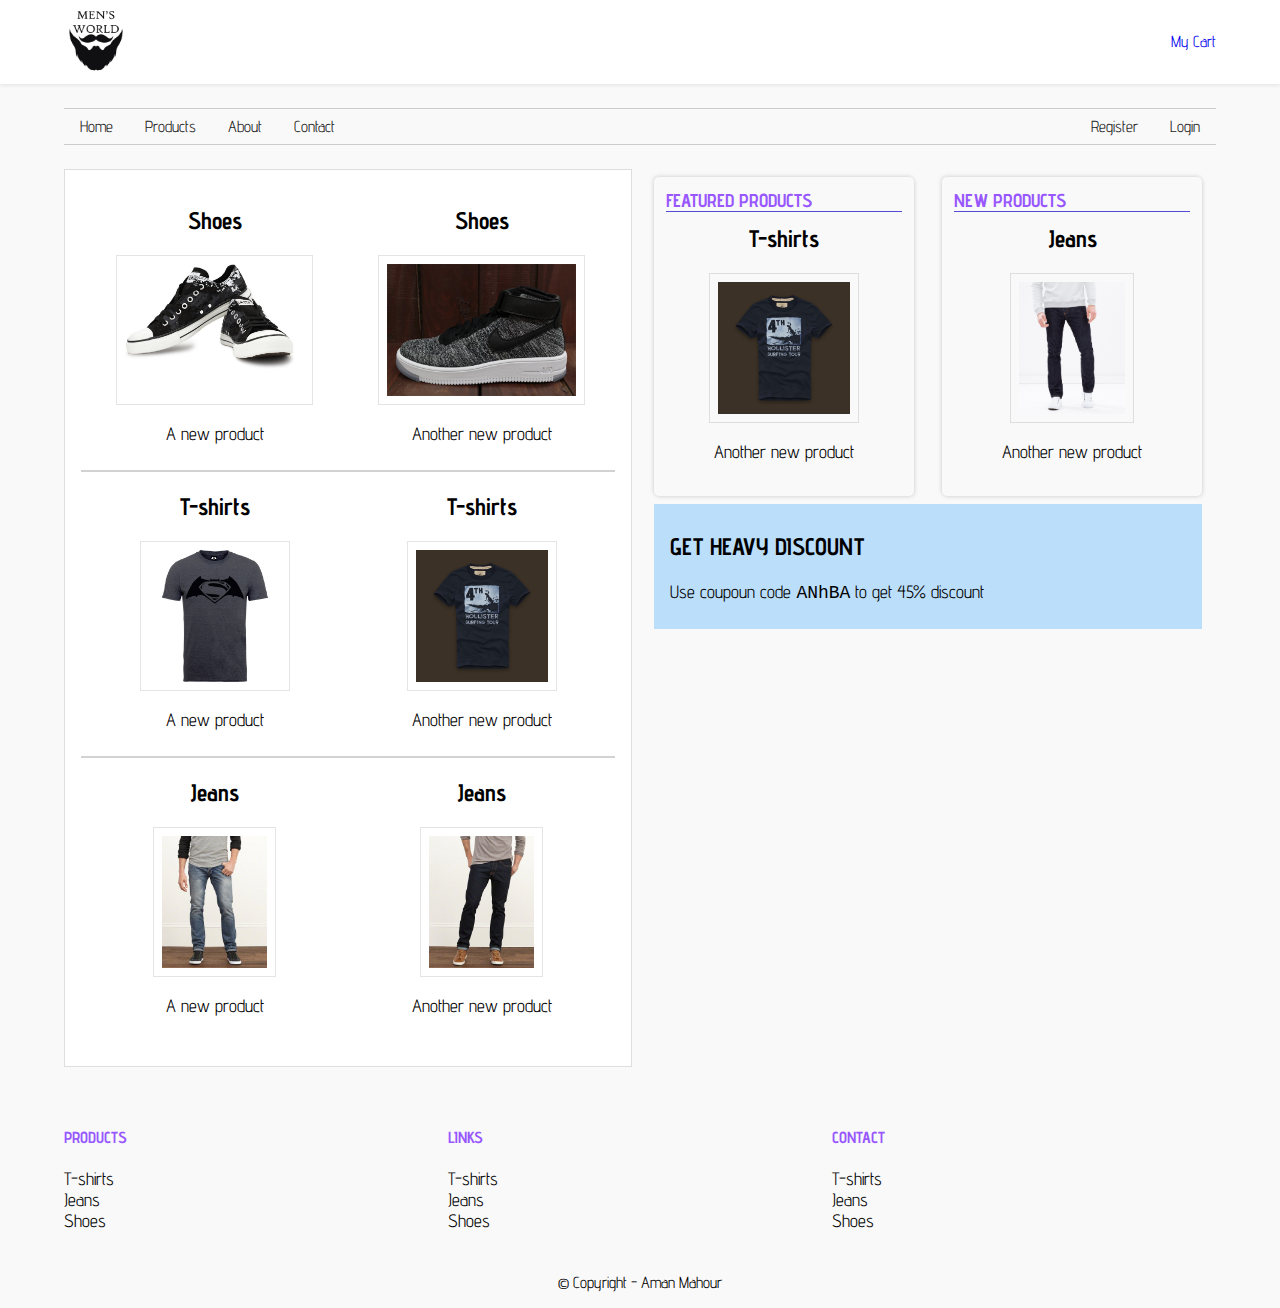
==== woocommerce site/index.html @ b5afea8d "Add files via upload" ====
<!DOCTYPE html>
<html>
  <head>
    <title>Men's World</title>
    <link rel="icon" href="img/logo.jpg" />
    <meta charset="utf-8" />
    <link href='https://fonts.googleapis.com/css?family=Advent+Pro:300,700' rel='stylesheet' type='text/css' />
    <link rel="stylesheet" type="text/css" href="css/app.css" />
  </head>
  <body>
   <header style="background-color: white; box-shadow: 0 1px 4px rgba(0, 0, 0, .1);">
    <div class="container" style="padding-top: 8px;padding-bottom: 8px;">
     <div class="grid grid-two">
       <a href="index.html"><img src="img/logo.jpg" alt="logo" style="height: 64px ;" />

     </div>
     <div class="grid grid-two" style="padding-top: 24px;text-align: right;">
  <span><a href="mycart.html">My Cart</a></span>
     </div>
    </div>
   </header>
   <main class="container">
    <nav id="product-nav" class="full">
     <li><a href="index.html">Home</a></li>
     <li><a href="products.html">Products</a></li>
     <li><a href="about.html">About</a></li>
     <li><a href="contact.html">Contact</a></li>
     <li style="float: right"><a href="login.html">Login</a></li>
      <li style="float: right"><a href="register.html">Register</a></li>
    </nav>
    <div class="full">
    <div class="grid grid-two" style="padding-right: 8px;">
     <div style="background-color: #fff;border: 1px solid #dededf;box-sizing: border-box;padding: 16px;">
     <!-- start a product line -->
      <div class="product-line full">
       <div class="product grid grid-two">
        <h2>Shoes</h2>
        <img src="img/product/shoes/1.jpg" />
        <p>A new product</p>
       </div>
       <!-- a product -->
       <div class="product grid grid-two">
        <h2>Shoes</h2>
        <img src="img/product/shoes/2.jpg" />
        <p>Another new product</p>
       </div>
       <!-- a product -->
      </div>
      <!-- end a product line -->
     <!-- start a product line -->
      <div class="product-line full">
       <div class="product grid grid-two">
        <h2>T-shirts</h2>
        <img src="img/product/tshirts/2.jpg" />
        <p>A new product</p>
       </div>
       <!-- a product -->
       <div class="product grid grid-two">
        <h2>T-shirts</h2>
        <img src="img/product/tshirts/3.jpg" />
        <p>Another new product</p>
       </div>
       <script type="text/javascript">
         //loads the featured and new product randomly
         (function(d) {
          var types = ['jeans', 'tshirts', 'shoes'];
          var MAX = 5;
          var type = Math.round(Math.random() * 4) - 1;
          var product = Math.round(Math.random() * MAX);
         })(document);
       </script>
       <!-- a product -->
      </div>
      <!-- end a product line -->
     <!-- start a product line -->
      <div class="product-line full">
       <div class="product grid grid-two"> <h2>Jeans</h2>
        <img src="img/product/jeans/1.jpg" />
        <p>A new product</p>
       </div>
       <!-- a product -->
       <div class="product grid grid-two">
        <h2>Jeans</h2>
        <img src="img/product/jeans/2.jpg" />
        <p>Another new product</p>
       </div>
       <!-- a product -->
      </div>
      <!-- end a product line -->
     </div>
    </div>
    <div class="grid grid-two">

     <div class="full">
     <!-- Featured product box -->
     <div class="grid grid-two">
      <div class="box">
       <h3 class="text-blue uppr">Featured Products</h3>
       <div class="product">
        <h2>T-shirts</h2>
        <img src="img/product/tshirts/3.jpg" />
        <p>Another new product</p>
       </div>
      </div>
     </div>
     <!-- Featured product box -->

     <!-- new product box -->
     <div class="grid grid-two">
      <div class="box">
       <h3 class="text-blue uppr">New Products</h3>
       <div class="product">
        <h2>Jeans</h2>
        <img src="img/product/jeans/5.jpg" />
        <p>Another new product</p>
       </div>
      </div>
     </div>
     <!-- finish new product box -->
     </div>
     <div class="light-background clear" style="width: 95%; margin: 8px auto; padding:8px 16px;box-sizing: border-box;">
      <h2>GET HEAVY DISCOUNT</h2>
      <p>Use coupoun code <code>ANhBA</code> to get 45% discount</p>
     </div>
    </div>
    </div>

   </main>
   <footer>
    <div class="container">
    <div class="full">
     <div class="grid grid-three">
     <h4 class="text-blue">PRODUCTS</h4>
      <ul>
       <li>T-shirts</li>
       <li>Jeans</li>
       <li>Shoes</li>
      </ul>
     </div>
     <div class="grid grid-three">
     <h4 class="text-blue">LINKS</h4>
      <ul>
       <li>T-shirts</li>
       <li>Jeans</li>
       <li>Shoes</li>
      </ul>
     </div>
     <div class="grid grid-three">
     <h4 class="text-blue">CONTACT</h4>
      <ul>
       <li>T-shirts</li>
       <li>Jeans</li>
       <li>Shoes</li>
      </ul>
     </div>
    </div>
    </div>
     <div style="text-align: center; padding: 16px;">
       &copy; Copyright - Aman Mahour
     </div>
   </footer>
   <script type="text/javascript">
    (function(d) {
     var products = document.getElementsByClassName('product');
     for(var i = products.length - 1;i >= 0 ; --i) {
      products[i].onclick = function() {
       var src = this.getElementsByTagName('img')[0].src;
       document.location.href = 'demo.html#' +  src;
      }
     }
    })(document);

   </script>
  </body>
</html>
<!DOCTYPE html>
<html lang="en">
<head>
  <meta charset="UTF-8">
  <meta http-equiv="X-UA-Compatible" content="IE=edge">
  <meta name="viewport" content="width=device-width, initial-scale=1.0">
  <title>Document</title>
</head>
<body>
  
</body>
</html>
---- woocommerce site/css/app.css ----
.dark-background {
  background: #1976d2;
}
.default-background {
  background: #2196f3;
}
.light-background {
  background: #bbdefb;
}
.text-color {
  color: #ffffff;
}
.accent-color {
  background: #03a9f4;
}
.accent-background {
  background: #03a9f4;
}
.primary-text-color {
  color: #212121;
}
.secondary-text-color {
  color: #727272;
}
.divider-color {
  border-color: #b6b6b6;
}
.text-blue {
  color: #9857ff;
}
.uppr {
  text-transform: uppercase;
}
h3.uppr {
  border-bottom: 1px solid #4f4bd3;
}
html,
body {
  margin: 0;
  padding: 0;
  width: 100%;
  background-color: #f9f9f9;
  font-family: "Advent Pro", sans-serif;
}
.container {
  position: relative;
  max-width: 90%;
  margin: 0 auto;
}
main > .container {
  margin-top: 16px;
}
.clear,
.full::after,
.container::after {
  content: "";
  display: table;
  clear: both;
}
.grid {
  box-sizing: border-box;
  float: left;
}
.grid-two {
  width: 50%;
}
.grid-three {
  width: 33.333%;
}
.grid-four {
  width: 25%;
}
.full {
  width: 100%;
  box-sizing: border-box;
  margin: 8px auto;
}
.grid:last-child {
  float: right;
}
.button {
  padding: 4px 8px;
  border-radius: 4px;
  display: inline-block;
}
a {
  text-decoration: none;
}
#product-nav {
  list-style: none;
  border-top: 1px solid #ccc;
  border-bottom: 1px solid #ccc;
  margin-top: 24px;
  margin-bottom: 24px;
}
#product-nav li {
  float: left;
  padding: 8px 16px;
  font-size: 16px;
}
#product-nav li a {
  color: #212121;
}
#product-nav li a:hover,
#product-nav li a:active {
  color: #919191;
}
.box {
  box-sizing: border-box;
  padding: 8px;
  box-shadow: 1px 1px 4px rgba(0, 0, 0, 0.1), -1px -1px 4px rgba(0, 0, 0, 0.1);
  border-radius: 5px;
}
.box h3 {
  margin: 4px;
}
.grid > .box {
  width: 90%;
  margin: 0 auto;
}
.product-line {
  border-bottom: 2px solid rgba(30, 30, 30, 0.2);
}
.product-line:last-child {
  border-bottom: 0 none;
}
.product {
  position: relative;
  text-align: center;
  overflow: hidden;
  cursor: pointer;
  margin-top: 8px !important;
  margin-bottom: 8px !important;
}
.product > img {
  display: block;
  margin: 0 auto;
  border: 1px solid rgba(30, 30, 30, 0.12);
  padding: 8px;
  box-sizing: border-box;
  height: 150px;
  width: auto;
}
.product:hover > img {
  box-shadow: 2px 2px 4px rgba(40, 40, 40, 0.15),
    -2px -2px 4px rgba(40, 40, 40, 0.15);
}
.product h2 {
  margin-top: 4px;
}
p {
  font-size: 18px;
}
footer {
  margin-top: 32px;
}
footer ul {
  list-style: none;
  font-size: 18px;
  padding: 0;
}
.detail {
  text-align: center;
  background-color: #efefef;
  padding: 16px 0;
}
#demo-img {
  width: 100%;
  max-width: 400px;
  margin: 0 auto;
  border: 4px solid #fff;
  border-radius: 4px;
  box-shadow: 0 1px 4px rgba(0, 0, 0, 0.1);
}
.button {
  border: 0 none;
  outline: 0 none;
  border-radius: 4px;
  display: inline-block;
  font-size: 16px;
  padding: 4px 8px;
  opacity: 0.92;
  cursor: pointer;
  color: #cdcefc;
}
.button:hover {
  opacity: 0.96;
}
.button:active {
  opacity: 1;
}
#price {
  display: block;
  font-size: 32px;
  font-weight: bold;
  margin-bottom: 16px;
}
.red {
  background-color: #992121;
}
.green {
  background-color: #219c21;
}
.blue {
  background-color: #21229a;
}
.grid-three > h1 {
  text-align: center;
}
form * {
  display: block;
  box-sizing: border-box;
  border: 1px solid rgba(0, 0, 0, 0.15);
  width: 100%;
  margin: 8px 0;
  padding: 4px 8px;
  border-radius: 4px;
}

@media screen and (max-width: 800px) {
  .grid {
    size: 10px;
  }
}
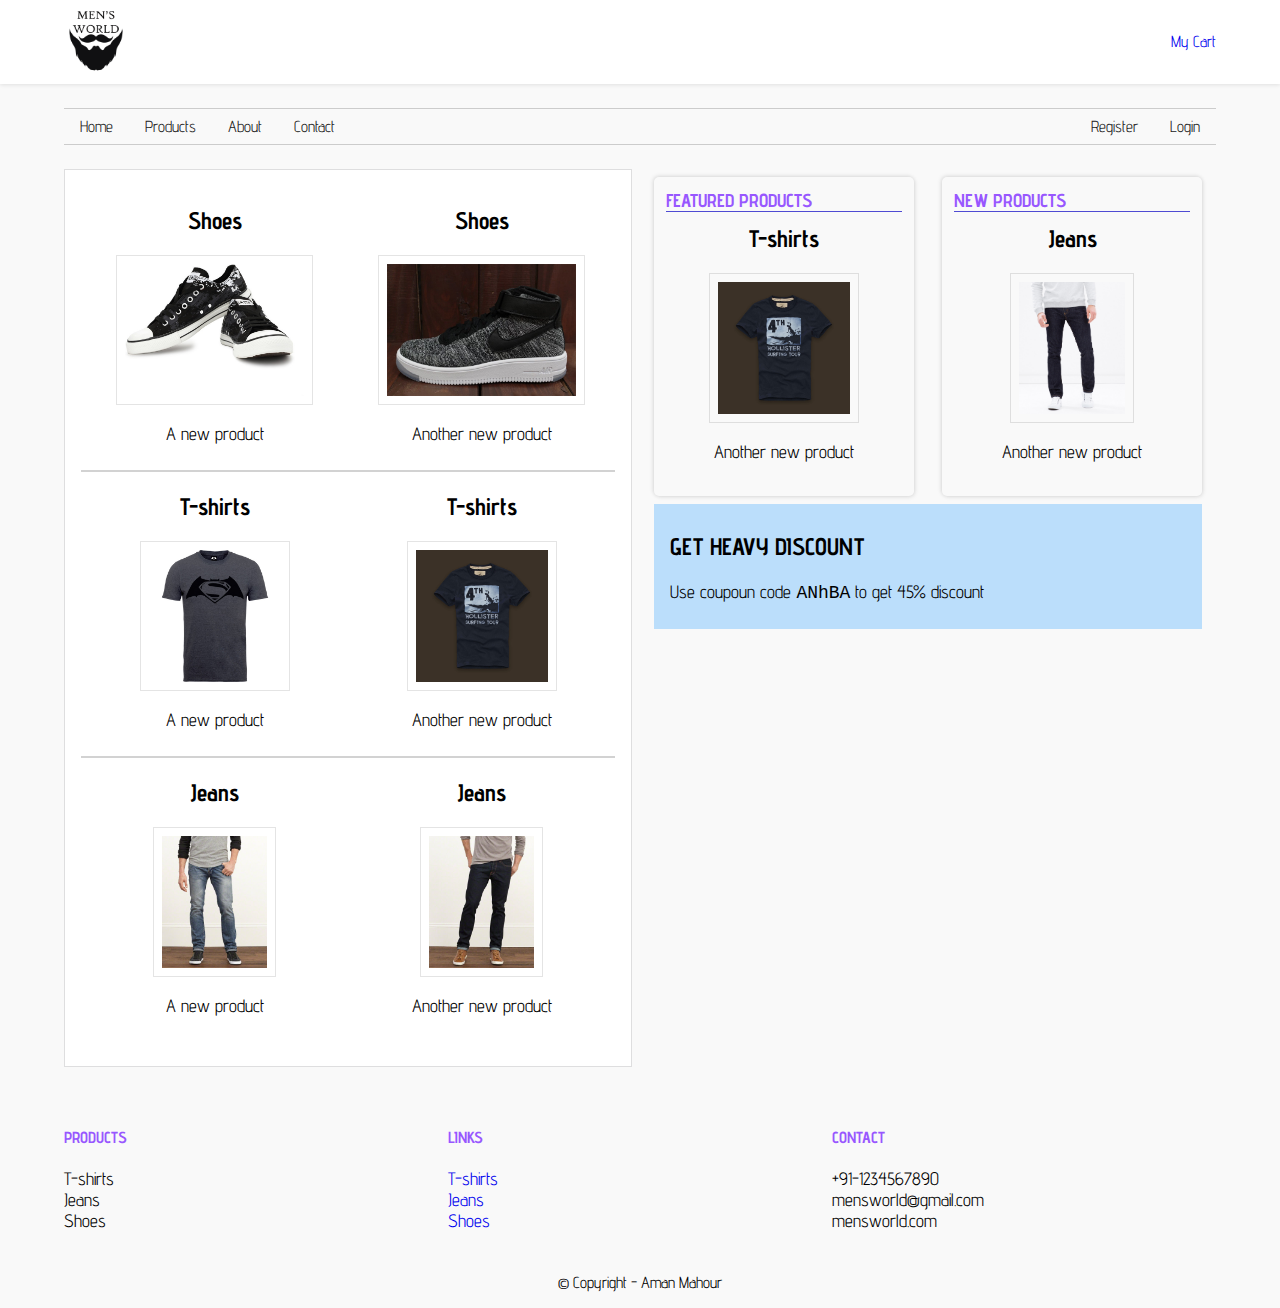
==== commit 2e45ec27: "Update index.html" ====
--- a/woocommerce site/index.html
+++ b/woocommerce site/index.html
@@ -140,18 +140,18 @@
      <div class="grid grid-three">
      <h4 class="text-blue">LINKS</h4>
       <ul>
-       <li>T-shirts</li>
-       <li>Jeans</li>
-       <li>Shoes</li>
-      </ul>
-     </div>
-     <div class="grid grid-three">
-     <h4 class="text-blue">CONTACT</h4>
-      <ul>
-       <li>T-shirts</li>
-       <li>Jeans</li>
-       <li>Shoes</li>
-      </ul>
+    <li><a href="#tshirt">T-shirts</a></li>
+    <li><a href="#jeans">Jeans</a></li>
+    <li><a href="#shoes">Shoes</a></li>
+   </ul>
+  </div>
+  <div class="grid grid-three">
+  <h4 class="text-blue">CONTACT</h4>
+   <ul>
+    <li>+91-1234567890</li>
+    <li>mensworld@gmail.com</li>
+    <li>mensworld.com</li>
+   </ul>
      </div>
     </div>
     </div>
@@ -184,4 +184,4 @@
 <body>
   
 </body>
-</html>+</html>
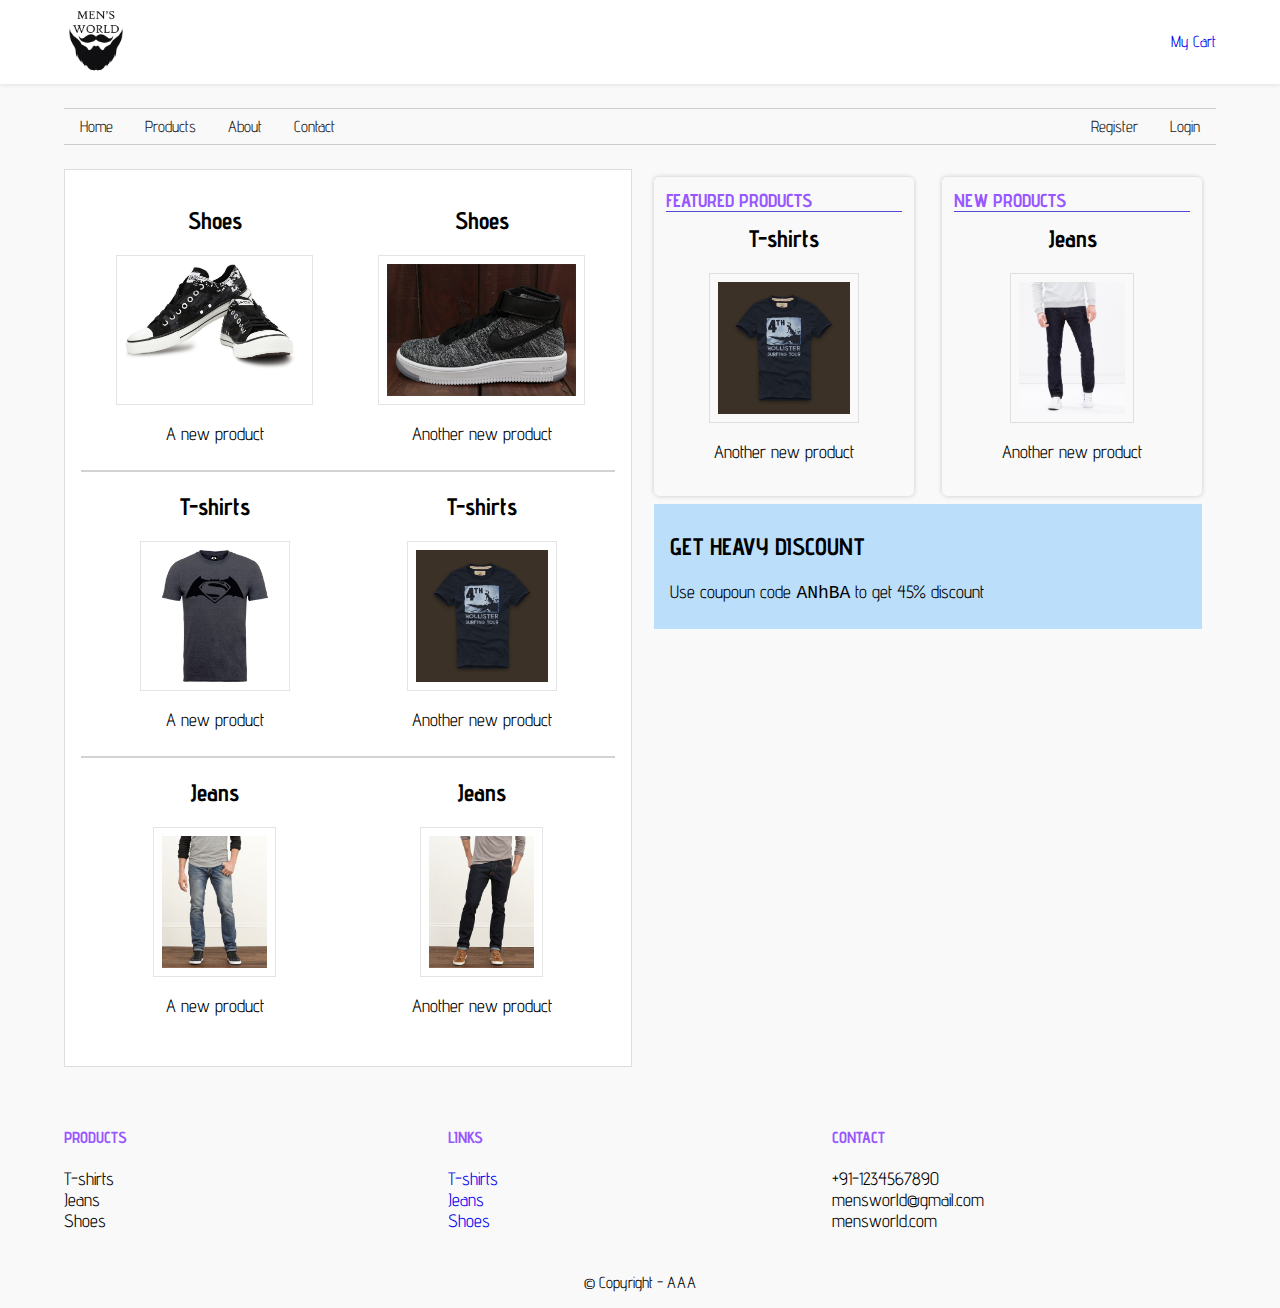
==== commit 5da4b1c6: "Update index.html" ====
--- a/woocommerce site/index.html
+++ b/woocommerce site/index.html
@@ -34,7 +34,7 @@
      <!-- start a product line -->
       <div class="product-line full">
        <div class="product grid grid-two">
-        <h2>Shoes</h2>
+        <h2 id="shoes">Shoes</h2>
         <img src="img/product/shoes/1.jpg" />
         <p>A new product</p>
        </div>
@@ -50,7 +50,7 @@
      <!-- start a product line -->
       <div class="product-line full">
        <div class="product grid grid-two">
-        <h2>T-shirts</h2>
+        <h2 id="tshirt">T-shirts</h2>
         <img src="img/product/tshirts/2.jpg" />
         <p>A new product</p>
        </div>
@@ -74,7 +74,8 @@
       <!-- end a product line -->
      <!-- start a product line -->
       <div class="product-line full">
-       <div class="product grid grid-two"> <h2>Jeans</h2>
+       <div class="product grid grid-two"> 
+         <h2 id="jeans">Jeans</h2>
         <img src="img/product/jeans/1.jpg" />
         <p>A new product</p>
        </div>
@@ -156,7 +157,7 @@
     </div>
     </div>
      <div style="text-align: center; padding: 16px;">
-       &copy; Copyright - Aman Mahour
+       &copy; Copyright - AAA
      </div>
    </footer>
    <script type="text/javascript">
